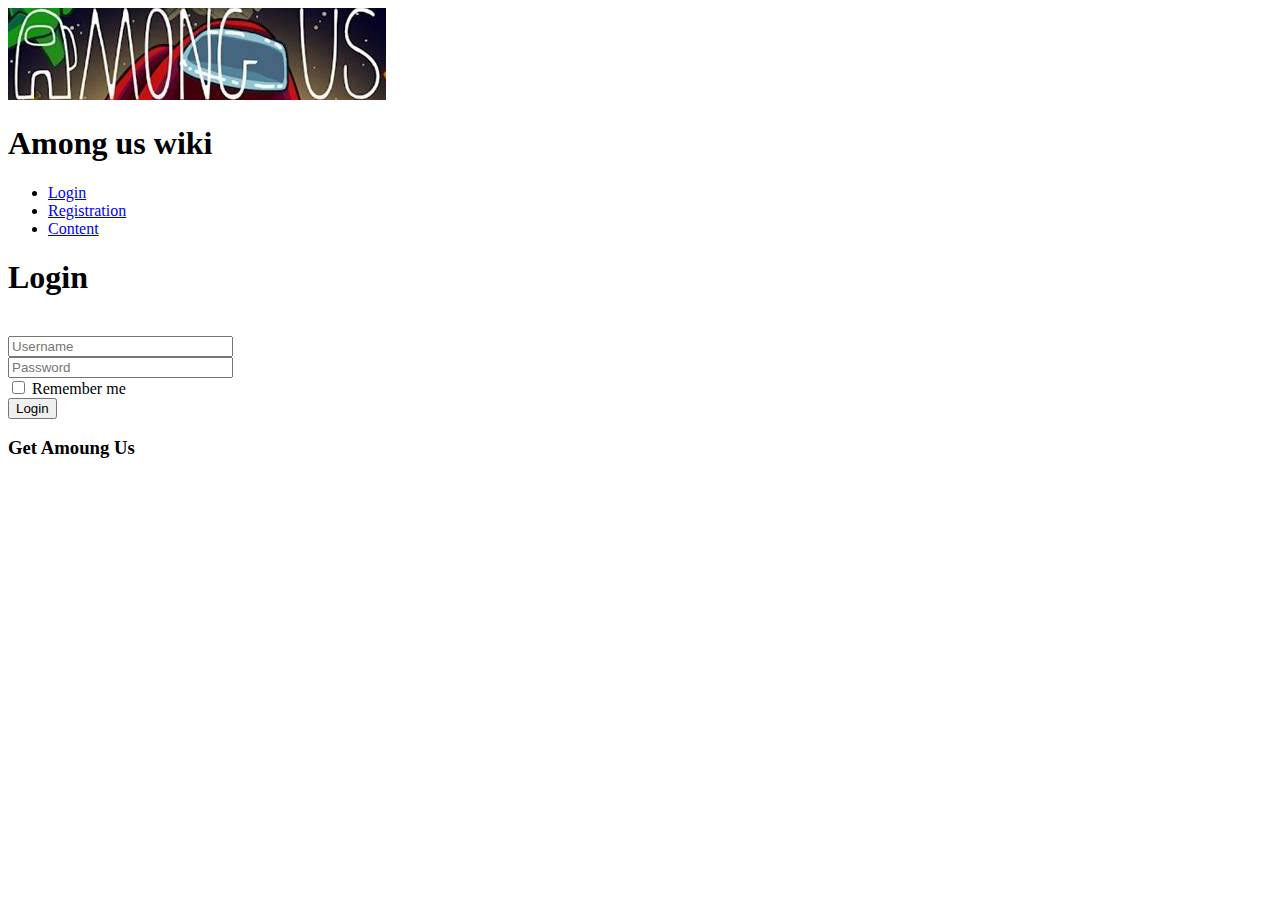
==== Login.html @ de901ba7 "Login-page" ====
<!DOCTYPE html>
<html lang="en">
<head>
    <meta charset="UTF-8">
    <meta name="viewport" content="width=device-width, initial-scale=1.0">
    <title>Wiki Login</title>
    <link href="https://fonts.googleapis.com/css2?family=Montserrat:ital,wght@0,300;0,800;1,500&display=swap"
        rel="stylesheet">
        <link rel="stylesheet" href="https://use.fontawesome.com/releases/v5.14.0/css/all.css" integrity="sha384-HzLeBuhoNPvSl5KYnjx0BT+WB0QEEqLprO+NBkkk5gbc67FTaL7XIGa2w1L0Xbgc" crossorigin="anonymous">
    <link rel="stylesheet" href="css/styles.css">
</head>
<body>
    <!--Header-->
    <header>
        <div class="headbackground">
            <img src="Header ico.jpg" alt="Among us"></img>
            <h1>Among us wiki</h1>
        </div>
    </header>
    <div class="spacer headbackground"></div>
    <!--Nav Bar-->
    <div>
        <ul>
            <li><a href="Login.html">Login</a></li>
            <li><a href="Registration.html">Registration</a></li>
            <li><a href="Content.html">Content</a></li>
        </ul>
    </div>
    <!--Body-->
    <h1>Login</h1>
    <br>
    <input type="text" id="uname" name="uname" placeholder="Username" size="25px" required><br>
    <input type="password" id="psword" placeholder="Password" size="25px" required><br>
    <input type="checkbox" name="remember"> Remember me<br>
    <button type="submit">Login</button>
    <!--Footer-->
    <div id="footer">
        <h3>Get Amoung Us</h3>
        <a href="https://store.steampowered.com/app/945360/Among_Us/"><i class="fab fa-steam fa-2x"></i></a>
        <a href="https://play.google.com/store/apps/details?id=com.innersloth.spacemafia"><i class="fab fa-google-play fa-2x"></i></a>
        <a href="https://apps.apple.com/nz/app/among-us/id1351168404"><i class="fab fa-apple fa-2x"></i></a>
    </div>
</body>
</html>
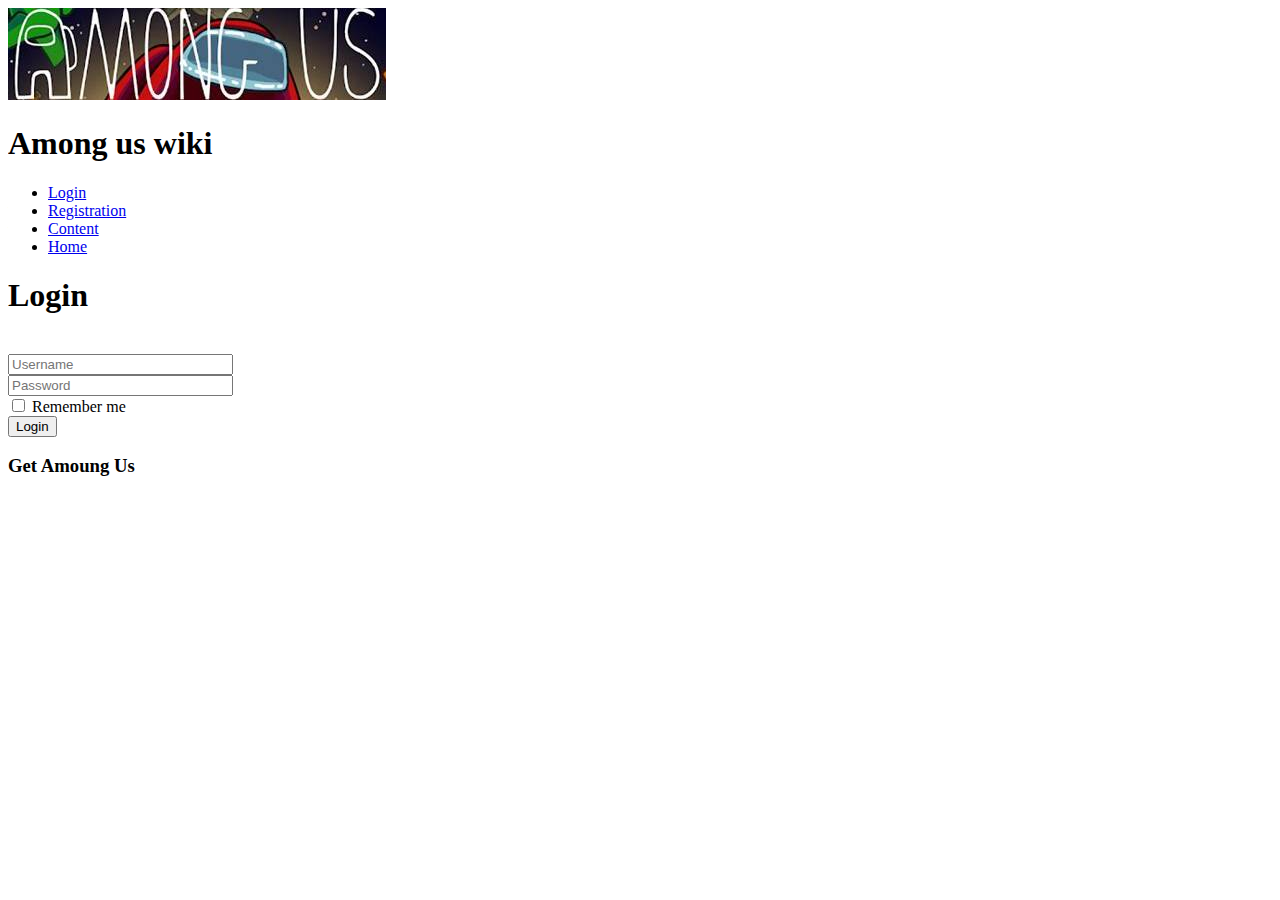
==== commit 2739d459: "Merge pull request #12 from RodSchm/navbar-changes" ====
--- a/Login.html
+++ b/Login.html
@@ -1,14 +1,17 @@
 <!DOCTYPE html>
 <html lang="en">
+
 <head>
     <meta charset="UTF-8">
     <meta name="viewport" content="width=device-width, initial-scale=1.0">
     <title>Wiki Login</title>
     <link href="https://fonts.googleapis.com/css2?family=Montserrat:ital,wght@0,300;0,800;1,500&display=swap"
         rel="stylesheet">
-        <link rel="stylesheet" href="https://use.fontawesome.com/releases/v5.14.0/css/all.css" integrity="sha384-HzLeBuhoNPvSl5KYnjx0BT+WB0QEEqLprO+NBkkk5gbc67FTaL7XIGa2w1L0Xbgc" crossorigin="anonymous">
+    <link rel="stylesheet" href="https://use.fontawesome.com/releases/v5.14.0/css/all.css"
+        integrity="sha384-HzLeBuhoNPvSl5KYnjx0BT+WB0QEEqLprO+NBkkk5gbc67FTaL7XIGa2w1L0Xbgc" crossorigin="anonymous">
     <link rel="stylesheet" href="css/styles.css">
 </head>
+
 <body>
     <!--Header-->
     <header>
@@ -24,21 +27,26 @@
             <li><a href="Login.html">Login</a></li>
             <li><a href="Registration.html">Registration</a></li>
             <li><a href="Content.html">Content</a></li>
+            <li><a href="index.html">Home</a></li>
         </ul>
     </div>
     <!--Body-->
     <h1>Login</h1>
     <br>
-    <input type="text" id="uname" name="uname" placeholder="Username" size="25px" required><br>
-    <input type="password" id="psword" placeholder="Password" size="25px" required><br>
-    <input type="checkbox" name="remember"> Remember me<br>
-    <button type="submit">Login</button>
+    <form class="formdiv" action="Profile.html">
+        <input type="text" id="uname" name="uname" placeholder="Username" size="25px" required><br>
+        <input type="password" id="psword" placeholder="Password" size="25px" required><br>
+        <input type="checkbox" name="remember"> Remember me<br>
+        <button type="submit">Login</button>
+    </form>
     <!--Footer-->
     <div id="footer">
         <h3>Get Amoung Us</h3>
         <a href="https://store.steampowered.com/app/945360/Among_Us/"><i class="fab fa-steam fa-2x"></i></a>
-        <a href="https://play.google.com/store/apps/details?id=com.innersloth.spacemafia"><i class="fab fa-google-play fa-2x"></i></a>
+        <a href="https://play.google.com/store/apps/details?id=com.innersloth.spacemafia"><i
+                class="fab fa-google-play fa-2x"></i></a>
         <a href="https://apps.apple.com/nz/app/among-us/id1351168404"><i class="fab fa-apple fa-2x"></i></a>
     </div>
 </body>
+
 </html>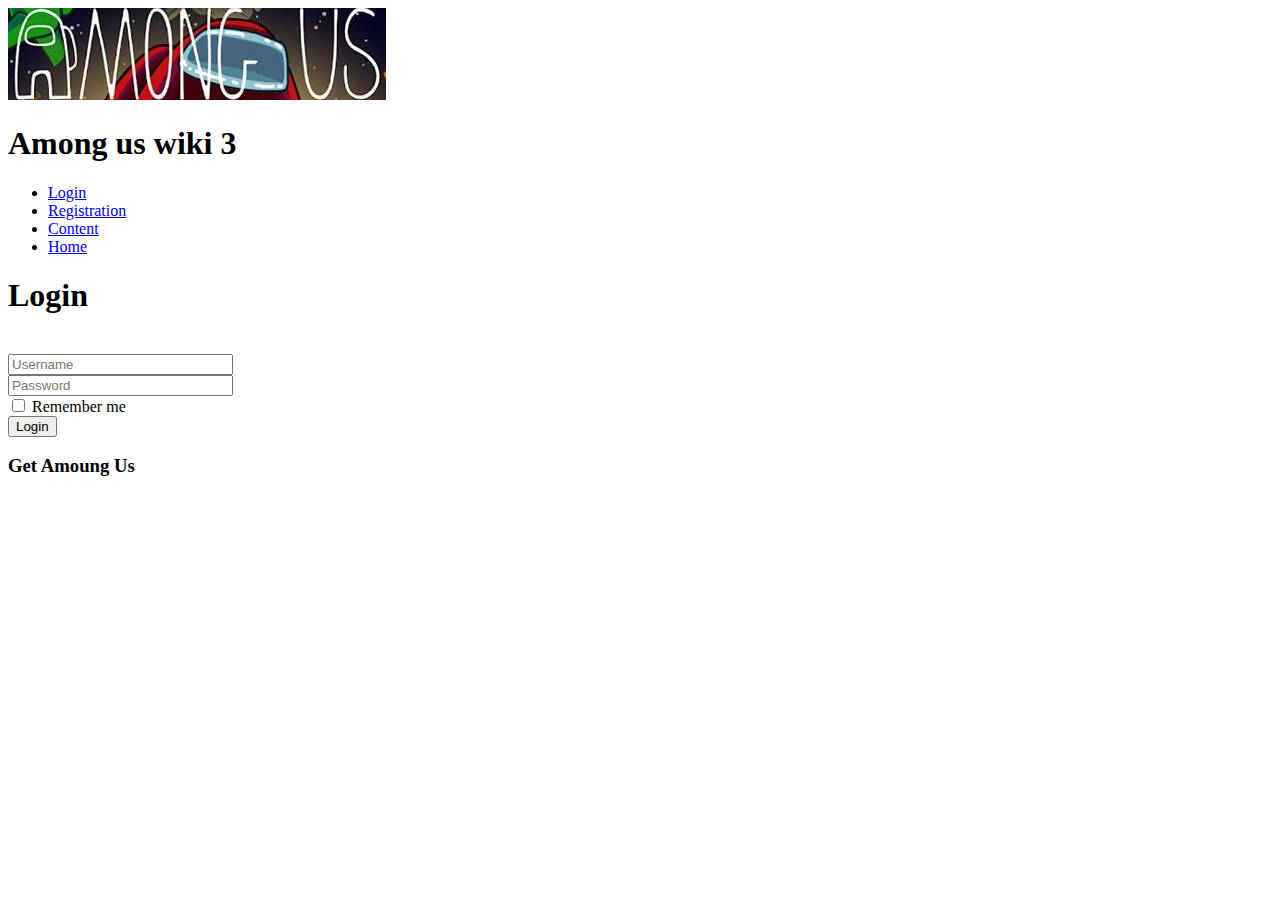
==== commit 7c29b0c7: "Small changes" ====
--- a/Login.html
+++ b/Login.html
@@ -17,7 +17,7 @@
     <header>
         <div class="headbackground">
             <img src="Header ico.jpg" alt="Among us"></img>
-            <h1>Among us wiki</h1>
+            <h1>Among us wiki 3</h1>
         </div>
     </header>
     <div class="spacer headbackground"></div>
